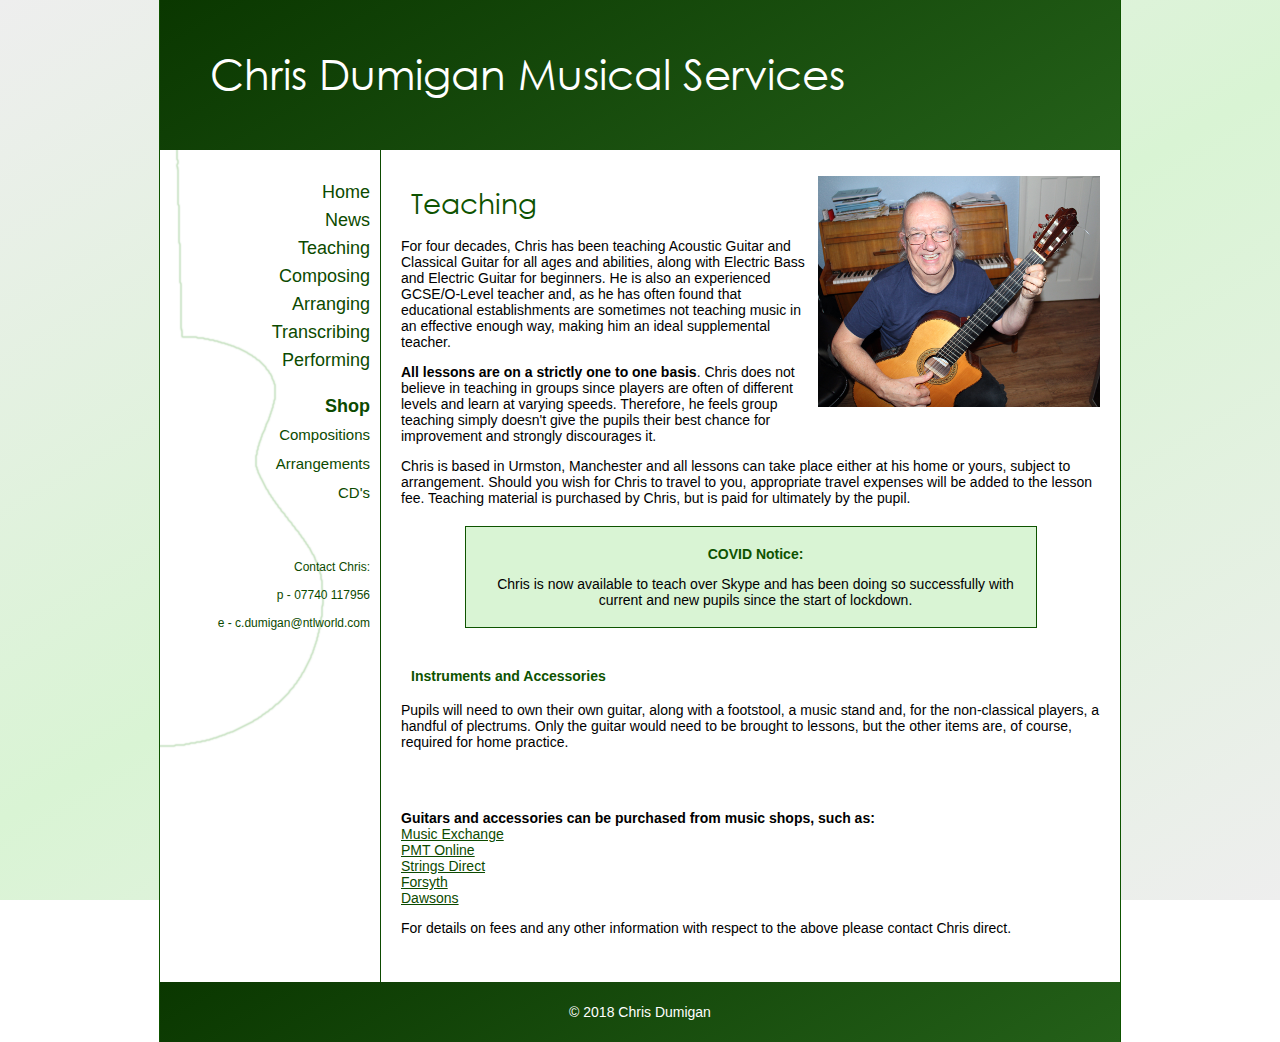
==== teach.html @ f50b0811 "Initial Upload" ====
<!DOCTYPE HTML PUBLIC "-//W3C//DTD HTML 4.01//EN" "http://www.w3.org/TR/html4/strict.dtd">
<html lang="en">
<head>
	<meta charset="utf-8">
	<title>Chris Dumigan Musical Services - Teaching</title>
	<link rel="stylesheet" type="text/css" href="cd2018styles.css">

<style>
.covid{
width: 60%;
min-width: 560px;
border: solid 1px #0e5300;
background: #d9f4d4;
margin: 20px auto;
text-align: center;
padding: 5px;
}
</style>

</head>

<body>

<div style="background-color: white;">

<div id="header">Chris Dumigan Musical Services</div>

<div class="links">
<p><a href="index.html">Home</a><br>
<a href="news.html">News</a><br>
<a href="teach.html">Teaching</a><br>
<a href="comp.html">Composing</a><br>
<a href="arr.html">Arranging</a><br>
<a href="trans.html">Transcribing</a><br>
<a href="perf.html">Performing</a><br>
<p><b>Shop</b><br>
<span style="font-size: 15px;">
<a href="compshop.html">Compositions</a><br>
<a href="arrshop.html">Arrangements</a><br>
<a href="cdshop.html">CD's</a></p>
</span>

<br>

<div style="text-align: right; font-size: 12px; margin-left: 30px;">
Contact Chris:<br>
p - 07740 117956<br>
e - <a href="mailto:c.dumigan@ntlworld.com">c.dumigan@ntlworld.com</a><br>
</div>

</div>

<div id="content">

<br>

<img src="images/chris2015.png" width="282" height="231" class="picright" alt="Chris Dumigan">

<h1>Teaching</h1>

<p>For four decades, Chris has been teaching Acoustic Guitar and Classical Guitar for all ages and abilities, along with Electric Bass and Electric Guitar for beginners. He is also an experienced GCSE/O-Level teacher and, as he has often found that educational establishments are sometimes not teaching music in an effective enough way, making him an ideal supplemental teacher.</p>

<p><b>All lessons are on a strictly one to one basis</b>. Chris does not believe in teaching in groups since players are often of different levels and learn at varying speeds. Therefore, he feels group teaching simply doesn't give the pupils their best chance for improvement and strongly discourages it.</p>

<p>Chris is based in Urmston, Manchester and all lessons can take place either at his home or yours, subject to arrangement. Should you wish for Chris to travel to you, appropriate travel expenses will be added to the lesson fee. Teaching material is purchased by Chris, but is paid for ultimately by the pupil.</p>

<div class="covid">
<p style="color: #0e5300; font-weight: bold;">COVID Notice:</p>
<p>Chris is now available to teach over Skype and has been doing so successfully with current and new pupils since the start of lockdown.</p>
</div>

<h4>Instruments and Accessories</h4>

<p>Pupils will need to own their own guitar, along with a footstool, a music stand and, for the non-classical players, a handful of plectrums. Only the guitar would need to be brought to lessons, but the other items are, of course, required for home practice.</p>

<br><br>

<p><span style="font-weight: bold;">Guitars and accessories can be purchased from music shops, such as:</span><br>
<a href="https://www.music-exchange.co.uk/">Music Exchange</a><br>
<a href="https://www.pmtonline.co.uk/">PMT Online</a><br>
<a href="https://www.stringsdirect.co.uk/">Strings Direct</a><br>
<a href="http://www.forsyths.co.uk/">Forsyth</a><br>
<a href="http://www.dawsons.co.uk/">Dawsons</a></p>

<p>For details on fees and any other information with respect to the above please contact Chris direct.</p>

<br><br>

</div>

<div id="footer">&copy; 2018 Chris Dumigan</div>

</div>

</body>
</html>
---- cd2018styles.css ----
/* CSS Mini Reset Start */

html, body, div, form, fieldset, legend, label{
padding: 0;
margin: 0;
}

table{
border-collapse: collapse;
border-spacing: 0;
}

th, td{
text-align: left;
vertical-align: top;
}

h1, h2, h3, h4, h5, h6, th, td, caption{
font-weight:normal;
}

img{
border: 0;
display: block;
}

/* CSS Mini Reset End */

@font-face{
font-family: 'gothic';
src: url('./fonts/gothic.eot');
src: local('gothic'), url('./fonts/gothic.woff') format('woff'), url('./fonts/gothic.ttf') format('truetype');
}

.gothicfont{
font-family: 'gothic';
}

body{
font-family: verdana, arial, sans-serif;
font-size: 14px;
width: 75%; /* width of whole website - % or browser width or fixed pixel width */
min-width: 800px;
background: #e3f1e1; /* For browsers that do not support gradients */
background: linear-gradient(150deg, #eeeeee, #d9f4d4, #eeeeee); /* Standard syntax (must be last) */
background-attachment: fixed;
margin: auto;
border: solid 1px #0e5300;
border-width: 0 1px;
}

#header {
height: 150px;
line-height: 145px;
border: 0;
padding: 0 50px 0 50px;
font-family: gothic;
font-size: 42px;
color: white;
background: #0c4a00; /* For browsers that do not support gradients */
background: linear-gradient(150deg, #0a3700, #246019); /* Standard syntax (must be last) */
}

a:link{color: #0c4a00;}
a:visited{color: #0c4a00;}
a:active{color: #0c4a00;}
a:hover{color: #777777; text-decoration: none;}

.links {
background-color: white;
background-image: url(images/linkbg_nocut.png);
background-repeat: no-repeat;
font-family: "Century Gothic", Calibri, sans-serif;
width: 200px;
min-height: 600px; 
height: calc(100% - (150px + 60px)); 
float: left;
text-align: right;
color: #0c4a00;
font-size: 18px;
line-height: 28px;
padding: 10px;
overflow: auto;
display: block;
}

.links a{
text-decoration: none;
}

.picright{
margin: 10px;
float: right;
}

.picleft{
margin: 10px;
float: left;
}

button{
width: 560px;
}

.content{
width: 560px;
}

#content{
min-height: 620px;
padding: 0 10px;
margin-left: 220px;
border-left: solid 1px #0c4a00;
overflow: hidden;
}

#content p{
margin-left: 10px;
}

h1{
font-family: gothic;
font-weight: normal;
font-size: 28px;
color: #0e5300;
margin-left: 20px;
}

h4{
color: #0e5300;
padding-top: 20px;
margin-left: 20px;
font-weight: bold;
}

table{
border: solid 1px #0e5300;
min-width: 560px;
width: 90%;
}

tr:nth-child(odd){
background-color: #eeeeee;
}

th{
font-weight: bold;
padding: 4px;
border-top: solid 1px #0c4a00;
}

td{
padding: 4px;
width: 50%;
}

.perf td, th{
width: auto;
}

.date{
background: linear-gradient(150deg, #0a3700, #246019);
color: white;
}

#footer {
height: 60px;
line-height: 60px;
text-align: center;
color: white;
background: #0c4a00;
background: linear-gradient(150deg, #0a3700, #246019);
}
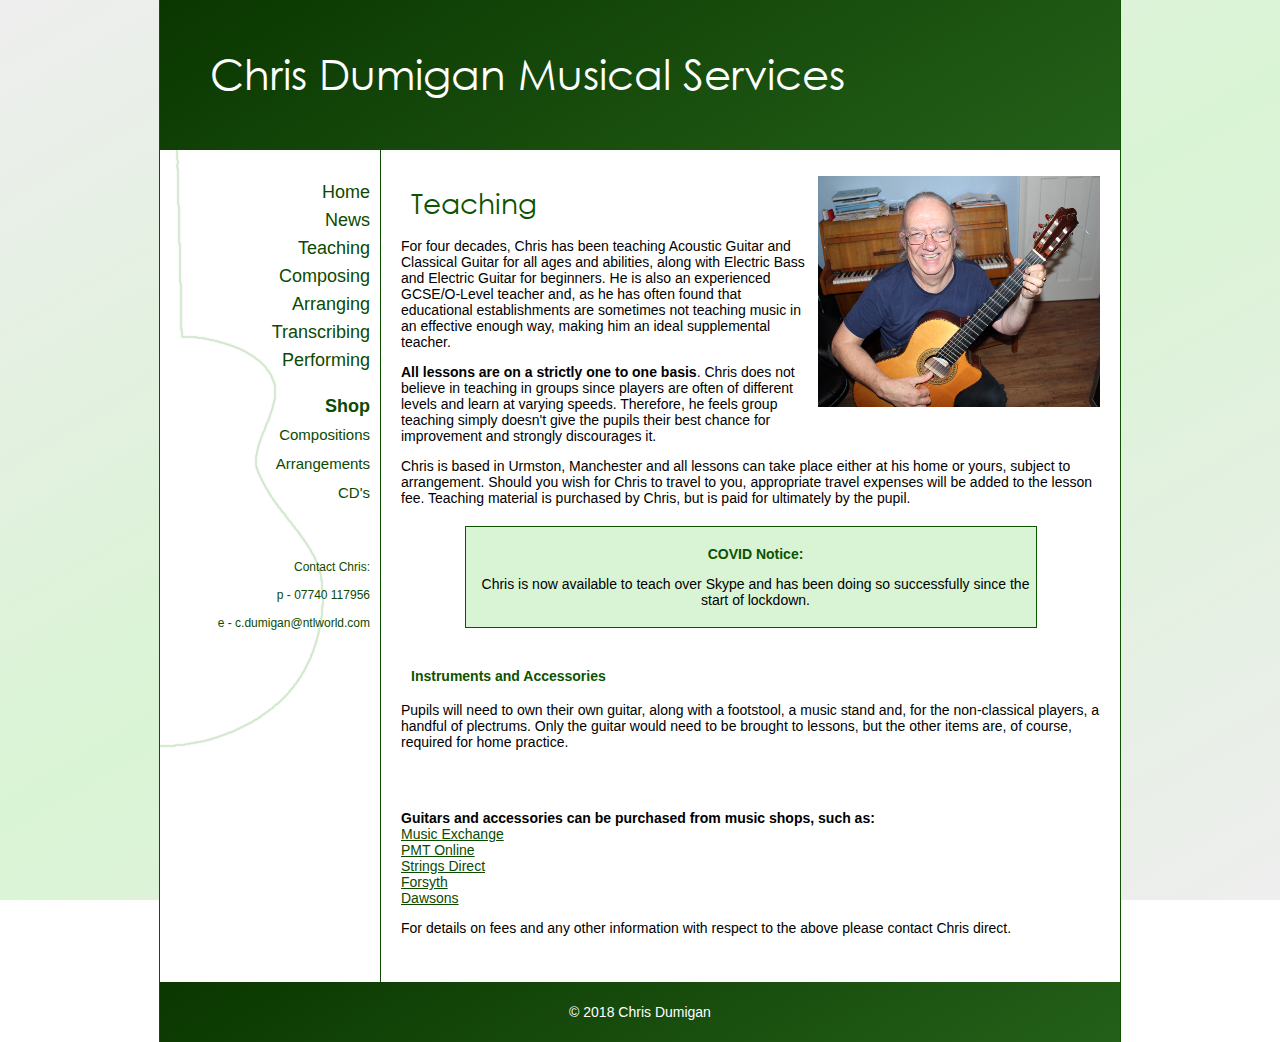
==== commit 3fbd6600: "Update teach.html" ====
--- a/teach.html
+++ b/teach.html
@@ -66,7 +66,7 @@
 
 <div class="covid">
 <p style="color: #0e5300; font-weight: bold;">COVID Notice:</p>
-<p>Chris is now available to teach over Skype and has been doing so successfully with current and new pupils since the start of lockdown.</p>
+<p>Chris is now available to teach over Skype and has been doing so successfully since the start of lockdown.</p>
 </div>
 
 <h4>Instruments and Accessories</h4>
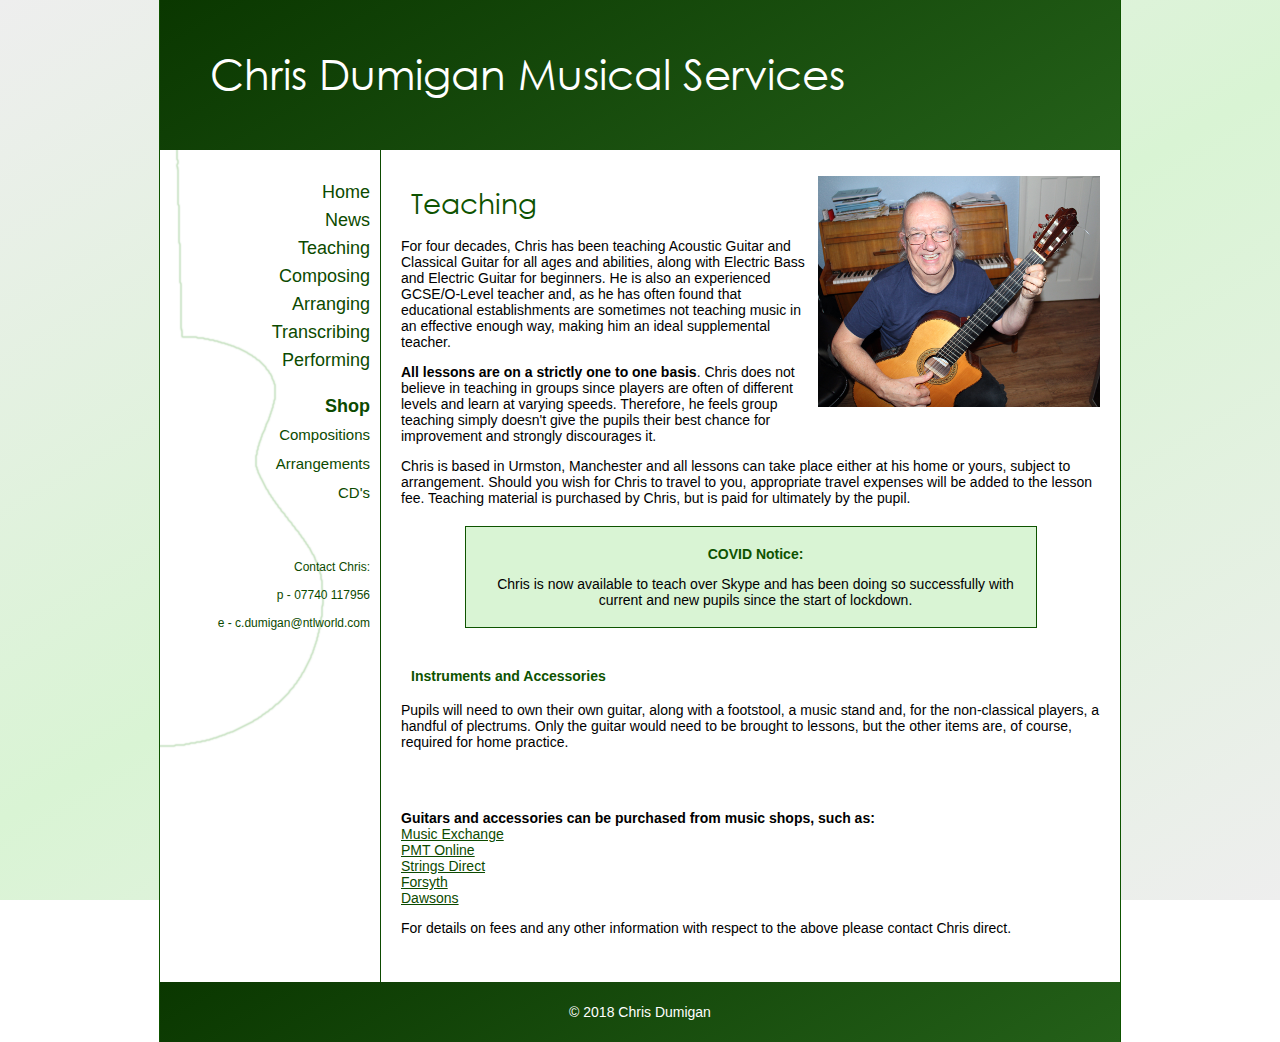
==== commit cbd01672: "Update teach.html" ====
--- a/teach.html
+++ b/teach.html
@@ -66,7 +66,7 @@
 
 <div class="covid">
 <p style="color: #0e5300; font-weight: bold;">COVID Notice:</p>
-<p>Chris is now available to teach over Skype and has been doing so successfully since the start of lockdown.</p>
+<p>Chris is now available to teach over Skype and has been doing so successfully with current and new pupils since the start of lockdown.</p>
 </div>
 
 <h4>Instruments and Accessories</h4>
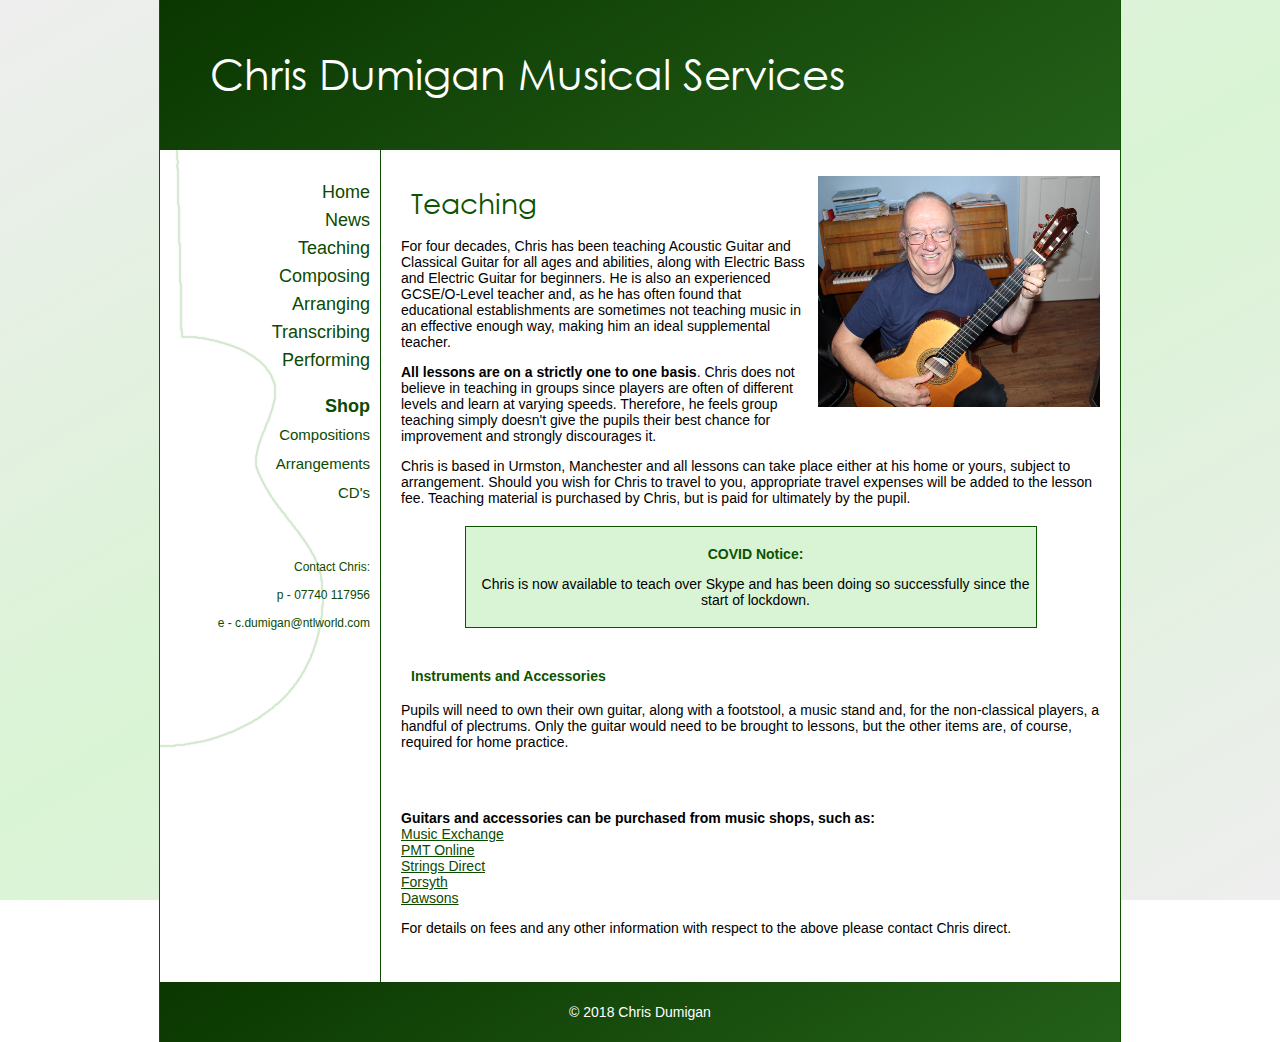
==== commit 8187d80d: "Update teach.html" ====
--- a/teach.html
+++ b/teach.html
@@ -66,7 +66,7 @@
 
 <div class="covid">
 <p style="color: #0e5300; font-weight: bold;">COVID Notice:</p>
-<p>Chris is now available to teach over Skype and has been doing so successfully with current and new pupils since the start of lockdown.</p>
+<p>Chris is now available to teach over Skype and has been doing so successfully since the start of lockdown.</p>
 </div>
 
 <h4>Instruments and Accessories</h4>
